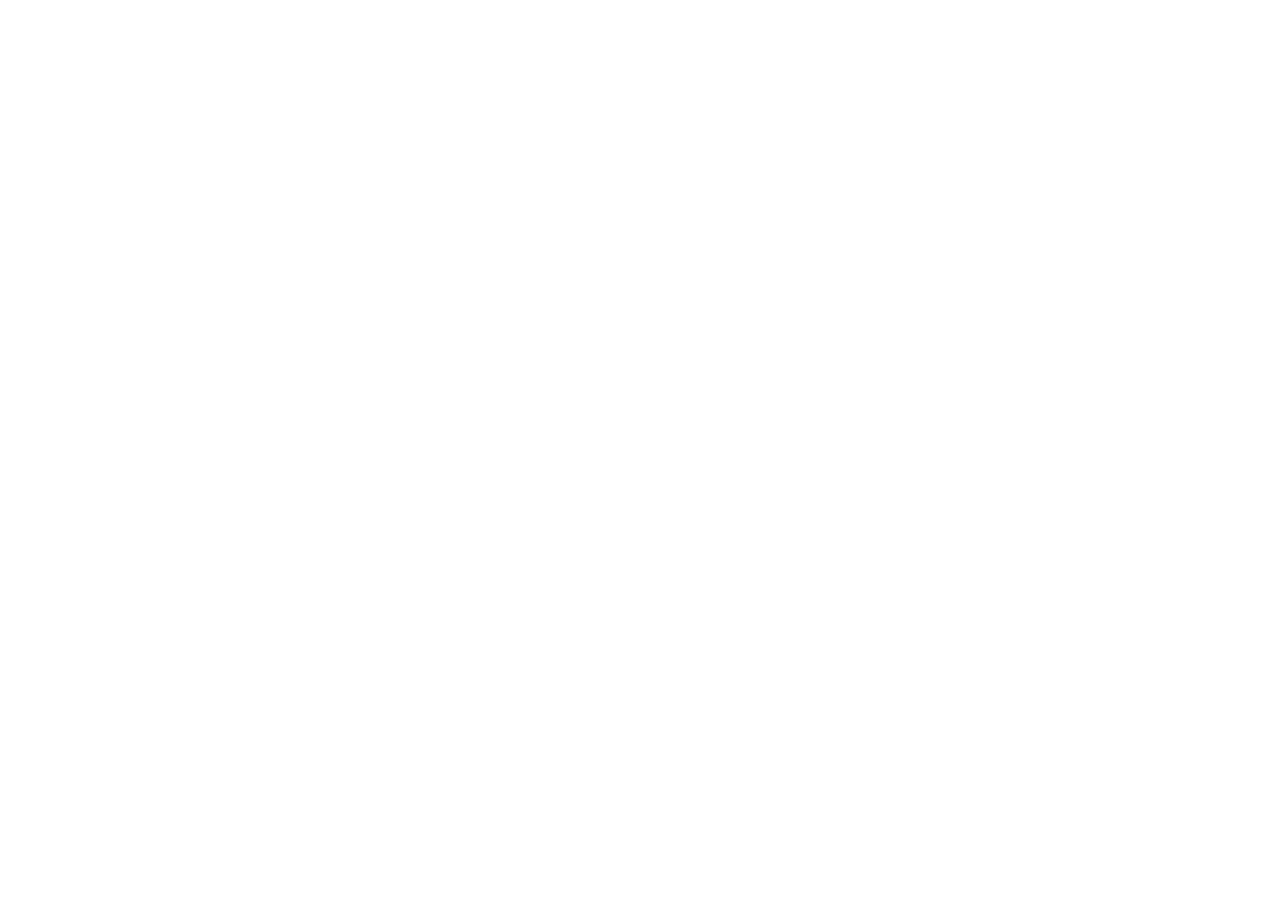
==== index.html @ 44216804 "Initial commit" ====
<!DOCTYPE html>
<html lang="en">
  <head>
    <meta charset="UTF-8" />
    <meta name="viewport" content="width=device-width, initial-scale=1.0" />
    <title>HomeWork-JS-3</title>
  </head>
  <body>
    <script src="./js/task-1.js" defer></script>
    <script src="./js/task-2.js" defer></script>
    <script src="./js/task-3.js" defer></script>
  </body>
</html>
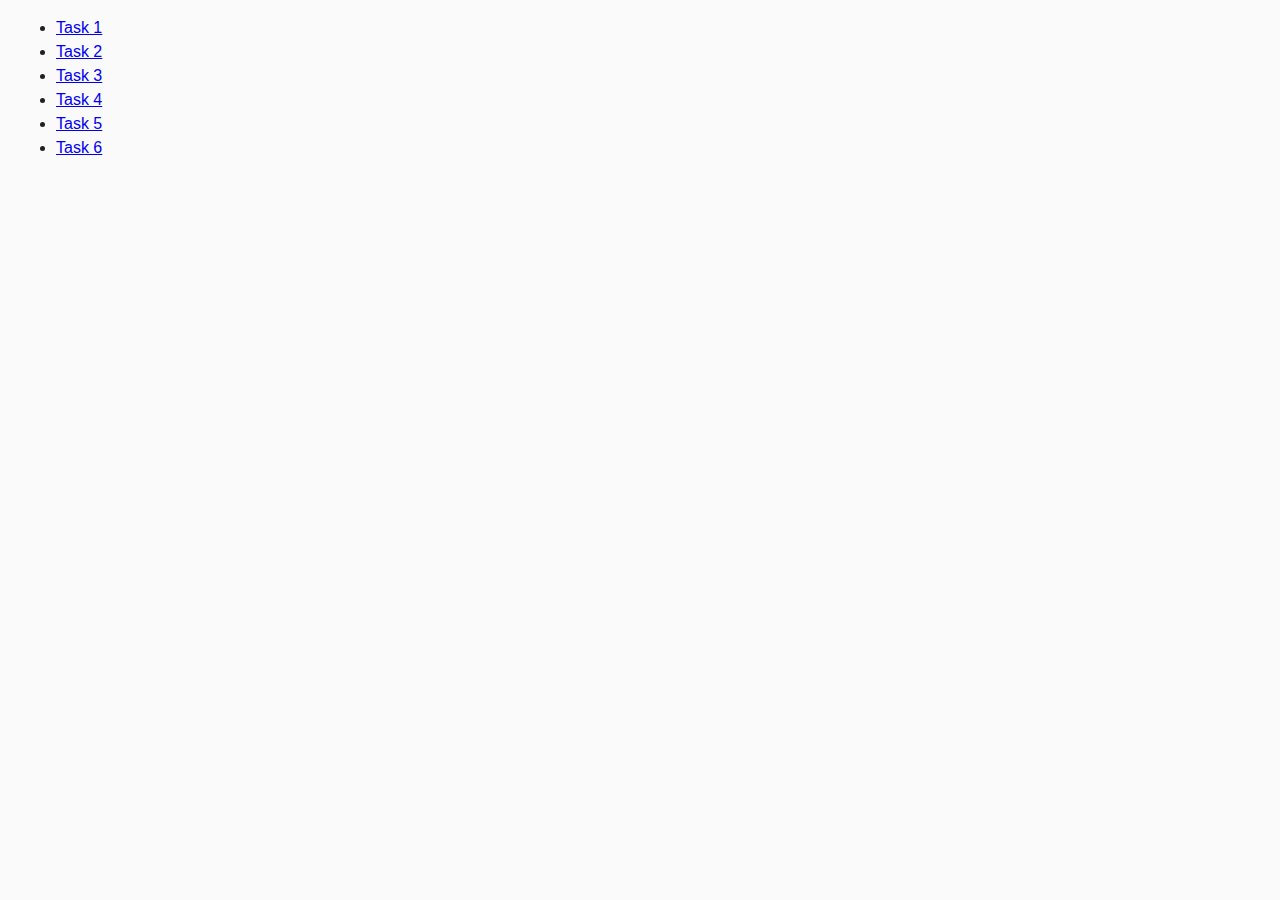
==== commit 53740bdb: "initial commit" ====
--- a/index.html
+++ b/index.html
@@ -2,12 +2,19 @@
 <html lang="en">
   <head>
     <meta charset="UTF-8" />
+    <meta http-equiv="X-UA-Compatible" content="IE=edge" />
     <meta name="viewport" content="width=device-width, initial-scale=1.0" />
-    <title>HomeWork-JS-3</title>
+    <title>Homework 7</title>
+    <link rel="stylesheet" href="./css/common.css" />
   </head>
   <body>
-    <script src="./js/task-1.js" defer></script>
-    <script src="./js/task-2.js" defer></script>
-    <script src="./js/task-3.js" defer></script>
+    <ul>
+      <li><a href="./task-1.html">Task 1</a></li>
+      <li><a href="./task-2.html">Task 2</a></li>
+      <li><a href="./task-3.html">Task 3</a></li>
+      <li><a href="./task-4.html">Task 4</a></li>
+      <li><a href="./task-5.html">Task 5</a></li>
+      <li><a href="./task-6.html">Task 6</a></li>
+    </ul>
   </body>
 </html>
--- a/css/common.css
+++ b/css/common.css
@@ -0,0 +1,14 @@
+* {
+  box-sizing: border-box;
+}
+
+body {
+  margin: 16px;
+  font-family: -apple-system, BlinkMacSystemFont, 'Segoe UI', Roboto, Oxygen,
+    Ubuntu, Cantarell, 'Open Sans', 'Helvetica Neue', sans-serif;
+  -webkit-font-smoothing: antialiased;
+  -moz-osx-font-smoothing: grayscale;
+  background-color: #fafafa;
+  color: #212121;
+  line-height: 1.5;
+}
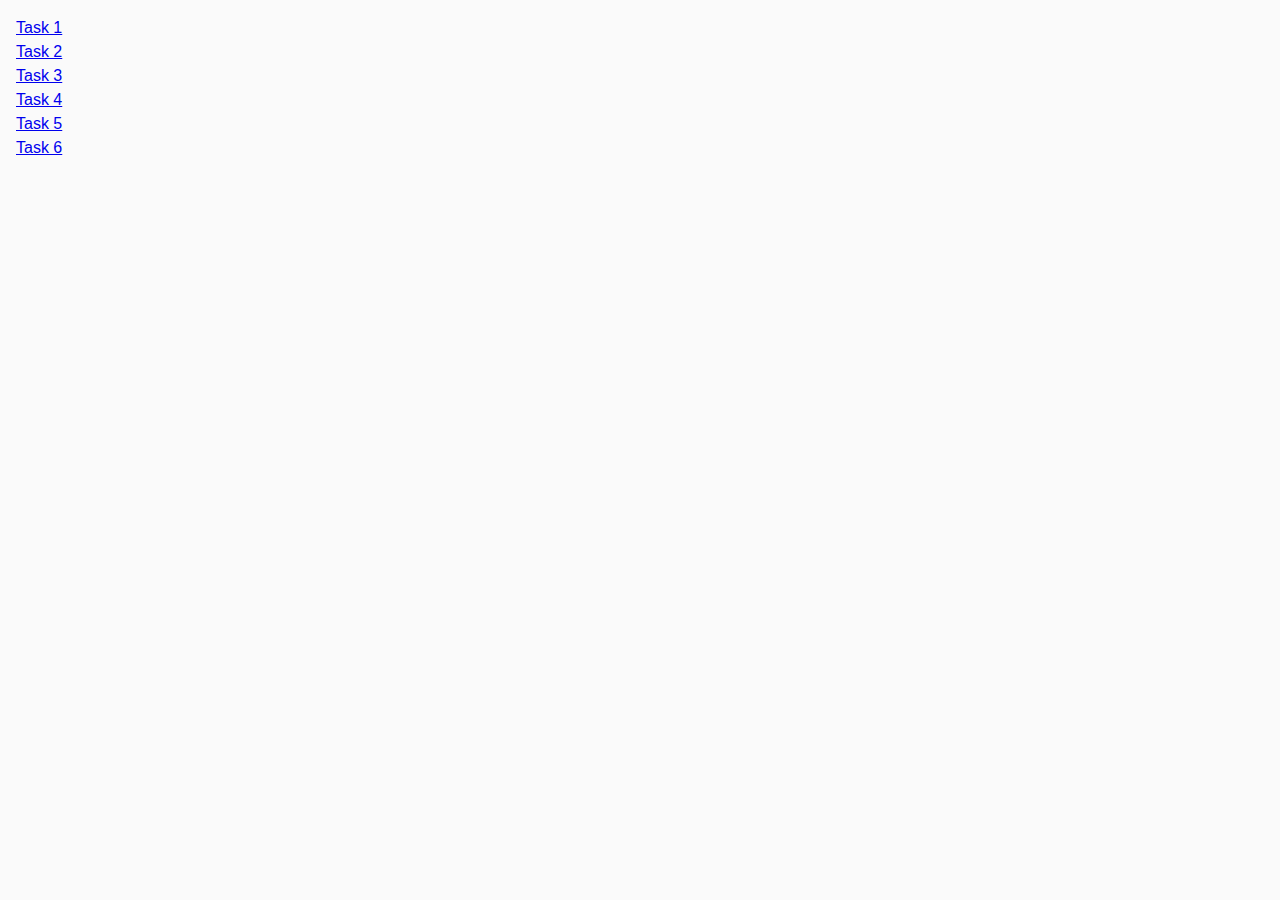
==== commit 250e2830: "added styles for tasks 1 and 2" ====
--- a/index.html
+++ b/index.html
@@ -5,7 +5,7 @@
     <meta http-equiv="X-UA-Compatible" content="IE=edge" />
     <meta name="viewport" content="width=device-width, initial-scale=1.0" />
     <title>Homework 7</title>
-    <link rel="stylesheet" href="./css/common.css" />
+    <link rel="stylesheet" href="./css/index.css" />
   </head>
   <body>
     <ul>
--- a/css/index.css
+++ b/css/index.css
@@ -0,0 +1,8 @@
+@import "./utils/variables.css";
+
+@import "./common.css";
+/* @import "./base/container.css"; */
+
+
+@import "./layout/task-1.css";
+@import "./layout/task-2.css";
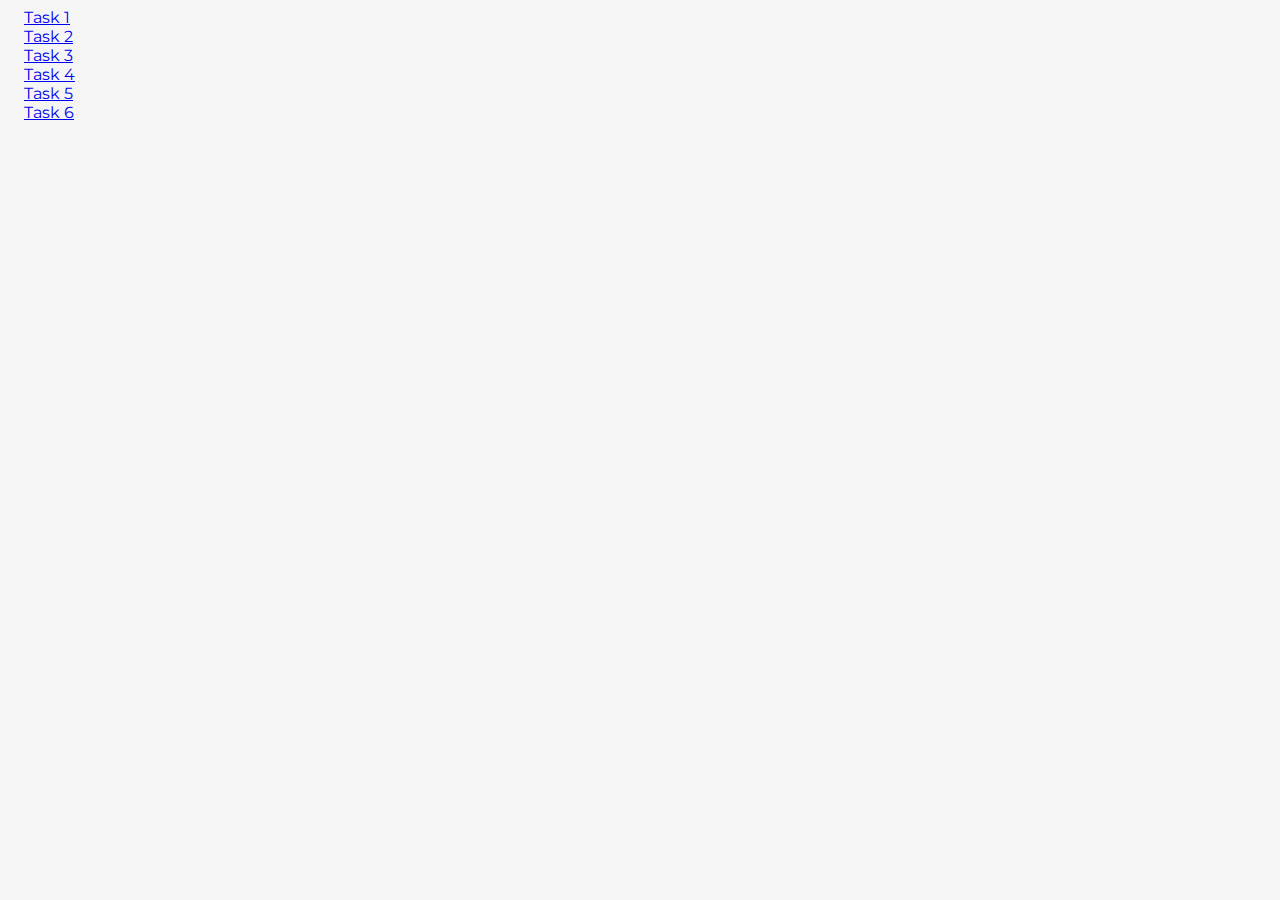
==== commit 87013882: "added styles for tasks" ====
--- a/index.html
+++ b/index.html
@@ -8,13 +8,15 @@
     <link rel="stylesheet" href="./css/index.css" />
   </head>
   <body>
-    <ul>
-      <li><a href="./task-1.html">Task 1</a></li>
-      <li><a href="./task-2.html">Task 2</a></li>
-      <li><a href="./task-3.html">Task 3</a></li>
-      <li><a href="./task-4.html">Task 4</a></li>
-      <li><a href="./task-5.html">Task 5</a></li>
-      <li><a href="./task-6.html">Task 6</a></li>
-    </ul>
+    <div class="container">
+      <ul>
+        <li><a href="./task-1.html">Task 1</a></li>
+        <li><a href="./task-2.html">Task 2</a></li>
+        <li><a href="./task-3.html">Task 3</a></li>
+        <li><a href="./task-4.html">Task 4</a></li>
+        <li><a href="./task-5.html">Task 5</a></li>
+        <li><a href="./task-6.html">Task 6</a></li>
+      </ul>
+    </div>
   </body>
 </html>
--- a/css/index.css
+++ b/css/index.css
@@ -1,8 +1,15 @@
 @import "./utils/variables.css";
+@import "./utils/fonts.css";
 
-@import "./common.css";
-/* @import "./base/container.css"; */
+@import "./base/reset.css";
+
+@import "./base/common.css";
+@import "./base/container.css";
 
 
 @import "./layout/task-1.css";
 @import "./layout/task-2.css";
+@import "./layout/task-3.css";
+@import "./layout/task-4.css";
+@import "./layout/task-5.css";
+@import "./layout/task-6.css";